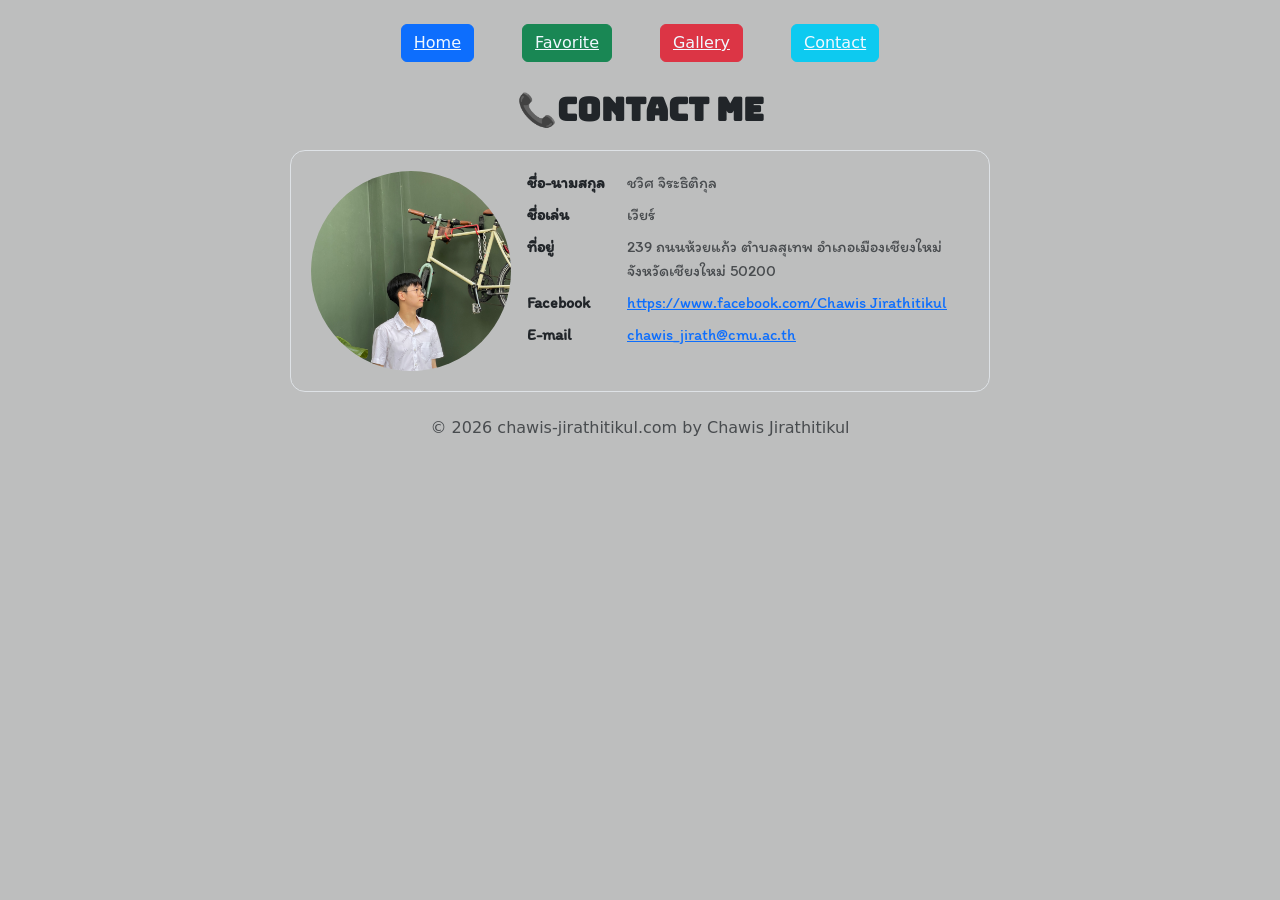
==== contact.html @ 54fa8fa8 "lab03 myportfolio 2.0" ====
<!DOCTYPE html>
<html lang="en">
<head>
    <meta charset="UTF-8">
    <meta name="viewport" content="width=device-width, initial-scale=1.0">
    <title>Document</title>
    <link rel="stylesheet" href="style.css" />
    <link
      href="https://cdn.jsdelivr.net/npm/bootstrap@5.3.8/dist/css/bootstrap.min.css"
      rel="stylesheet"
      integrity="sha384-sRIl4kxILFvY47J16cr9ZwB07vP4J8+LH7qKQnuqkuIAvNWLzeN8tE5YBujZqJLB"
      crossorigin="anonymous"
    />
    <link rel="preconnect" href="https://fonts.googleapis.com" />
    <link rel="preconnect" href="https://fonts.gstatic.com" crossorigin />
    <link
      href="https://fonts.googleapis.com/css2?family=Bungee&display=swap"
      rel="stylesheet"
    />
    <link rel="preconnect" href="https://fonts.googleapis.com" />
    <link rel="preconnect" href="https://fonts.gstatic.com" crossorigin />
    <link
      href="https://fonts.googleapis.com/css2?family=Itim&display=swap"
      rel="stylesheet"
    />
</head>
<body style="background-color: rgb(189, 190, 190);">
    <script
      src="https://cdn.jsdelivr.net/npm/bootstrap@5.3.8/dist/js/bootstrap.bundle.min.js"
      integrity="sha384-FKyoEForCGlyvwx9Hj09JcYn3nv7wiPVlz7YYwJrWVcXK/BmnVDxM+D2scQbITxI"
      crossorigin="anonymous"
    ></script>
    <div class="d-flex justify-content-center gap-5 fw-bold my-4" ">
      <button type="button" class="btn btn-primary"><a href="index.html" style="color: aliceblue;">Home</a></button> 
      <button type="button" class="btn btn-success"><a href="favorites.html" style="color: aliceblue;">Favorite</a></button>
      <button type="button" class="btn btn-danger"><a href="gallery.html" style="color: aliceblue;">Gallery</a></button>
      <button type="button" class="btn btn-info"><a href="contact.html" style="color: aliceblue;">Contact</a></button>
    </div>
    <p class="bungeeregular text-center fs-2 fw-bold">&#128222Contact ME</p>
     <div class="border my-rounded-all d-flex justify-content-center align-item-center mx-auto gap-3 " style="max-width: 700px; padding: 20px;"> 
      <div>
        <img src="AE0D1752-B2B4-44E8-97DA-38072C59CE71.jpg"  height="200" width="200" class="rounded-circle" style="object-fit: cover">
      </div>
      <div class="vstack gap-2">
        <div class="d-flex">
            <div style="min-width: 100px" class="fw-semibold itimregular">ชื่อ-นามสกุล</div>
            <span class="text-muted itimregular">ชวิศ จิระธิติกุล</span>
        </div>
        <div class="d-flex">
            <div style="min-width: 100px" class="fw-semibold itimregular">ชื่อเล่น</div>
            <span class="text-muted itimregular">เวียร์</span>
        </div>
        <div class="d-flex">
            <div style="min-width: 100px" class="fw-semibold itimregular">ที่อยู่</div>
            <span class="text-muted itimregular">239 ถนนห้วยแก้ว ตำบลสุเทพ อำเภอเมืองเชียงใหม่ จังหวัดเชียงใหม่ 50200</span>
        </div>
         <div class="d-flex">
            <div style="min-width: 100px" class="fw-semibold itimregular">Facebook</div>
            <span class="text-muted itimregular"><a href="https://web.facebook.com/chawis.jirathitikul">https://www.facebook.com/Chawis Jirathitikul</a></span>
        </div>
         <div class="d-flex">
            <div style="min-width: 100px" class="fw-semibold  itimregular">E-mail</div>
            <span class="text-muted itimregular"><a href="mailto: chawis_jirath@cmu.ac.th">chawis_jirath@cmu.ac.th</a></span>
        </div>

      </div>
    </div>
    <p class="text-center text-muted m-4"> © 2026 chawis-jirathitikul.com by Chawis Jirathitikul</p>
</body>
</html>
---- style.css ----
.bungeeregular {
  font-family: "Bungee", sans-serif;
  font-weight: 400;
  font-style: normal;
}

.itimregular {
  font-family: "Itim", cursive;
  font-weight: 400;
  font-style: normal;
}

.my-rounded-all{
    border-top-left-radius: 15px;
    border-top-right-radius: 15px;
    border-bottom-left-radius: 15px;
    border-bottom-right-radius: 15px;
}

.my-rounded-left{
    border-top-left-radius: 15px;
    border-bottom-left-radius: 15px;
}

.my-rounded-right{
    border-top-right-radius: 15px;
    border-bottom-right-radius: 15px;
}
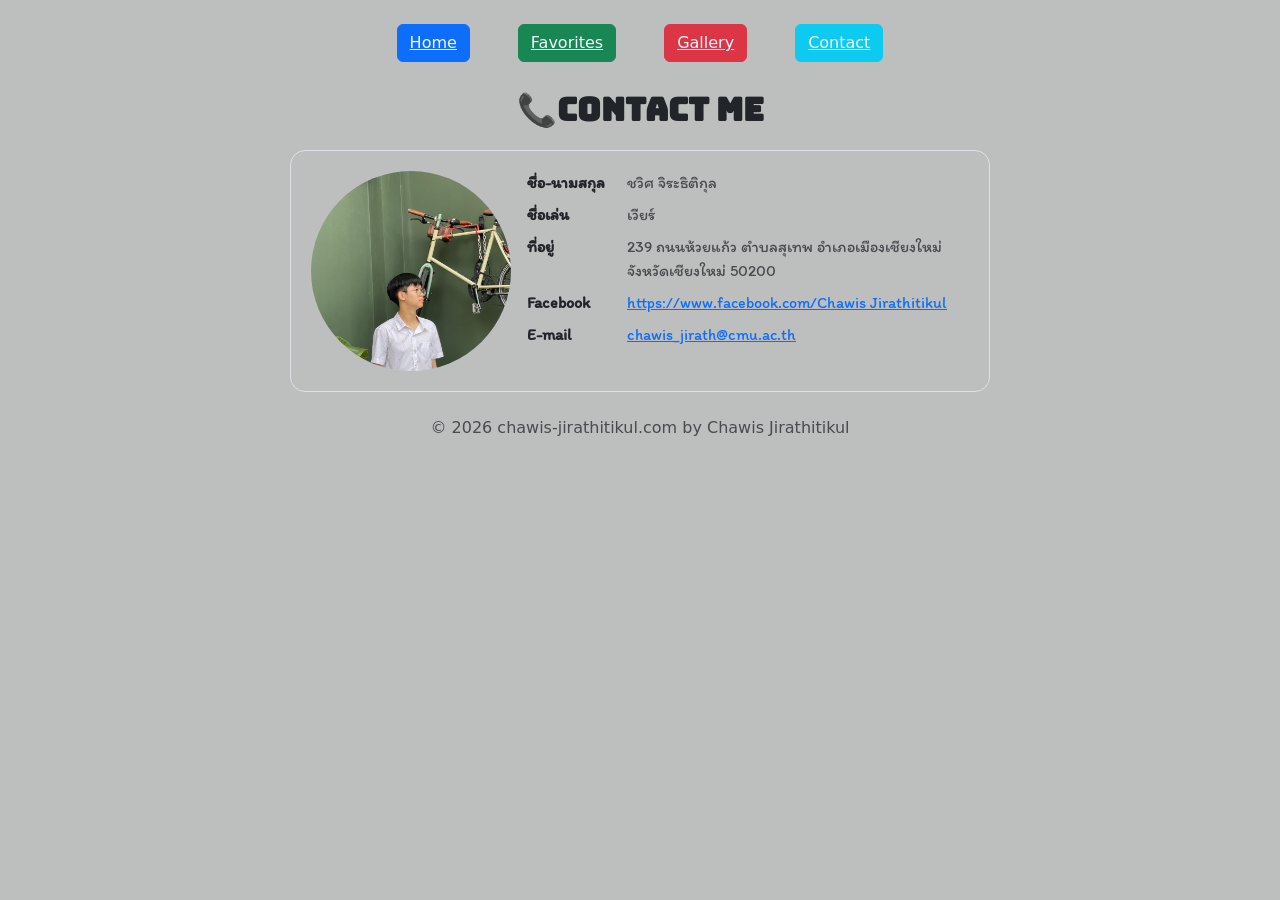
==== commit 9c387cb0: "lab03 portfolio 2.0" ====
--- a/contact.html
+++ b/contact.html
@@ -32,7 +32,7 @@
     ></script>
     <div class="d-flex justify-content-center gap-5 fw-bold my-4" ">
       <button type="button" class="btn btn-primary"><a href="index.html" style="color: aliceblue;">Home</a></button> 
-      <button type="button" class="btn btn-success"><a href="favorites.html" style="color: aliceblue;">Favorite</a></button>
+      <button type="button" class="btn btn-success"><a href="favorites.html" style="color: aliceblue;">Favorites</a></button>
       <button type="button" class="btn btn-danger"><a href="gallery.html" style="color: aliceblue;">Gallery</a></button>
       <button type="button" class="btn btn-info"><a href="contact.html" style="color: aliceblue;">Contact</a></button>
     </div>
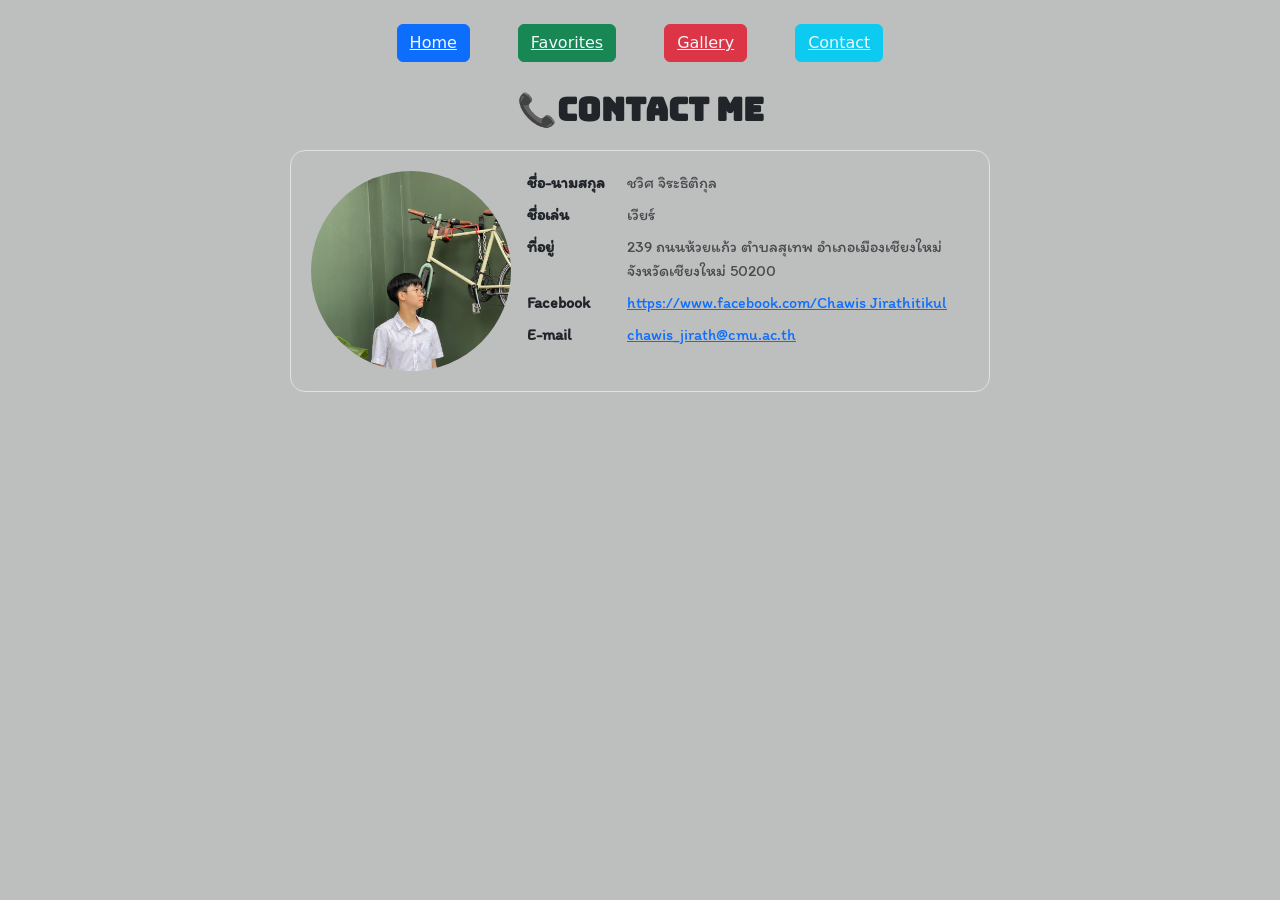
==== commit 81aa327a: "lab3 myportfolio 2.0" ====
--- a/contact.html
+++ b/contact.html
@@ -65,6 +65,4 @@
 
       </div>
     </div>
-    <p class="text-center text-muted m-4"> © 2026 chawis-jirathitikul.com by Chawis Jirathitikul</p>
-</body>
 </html>
